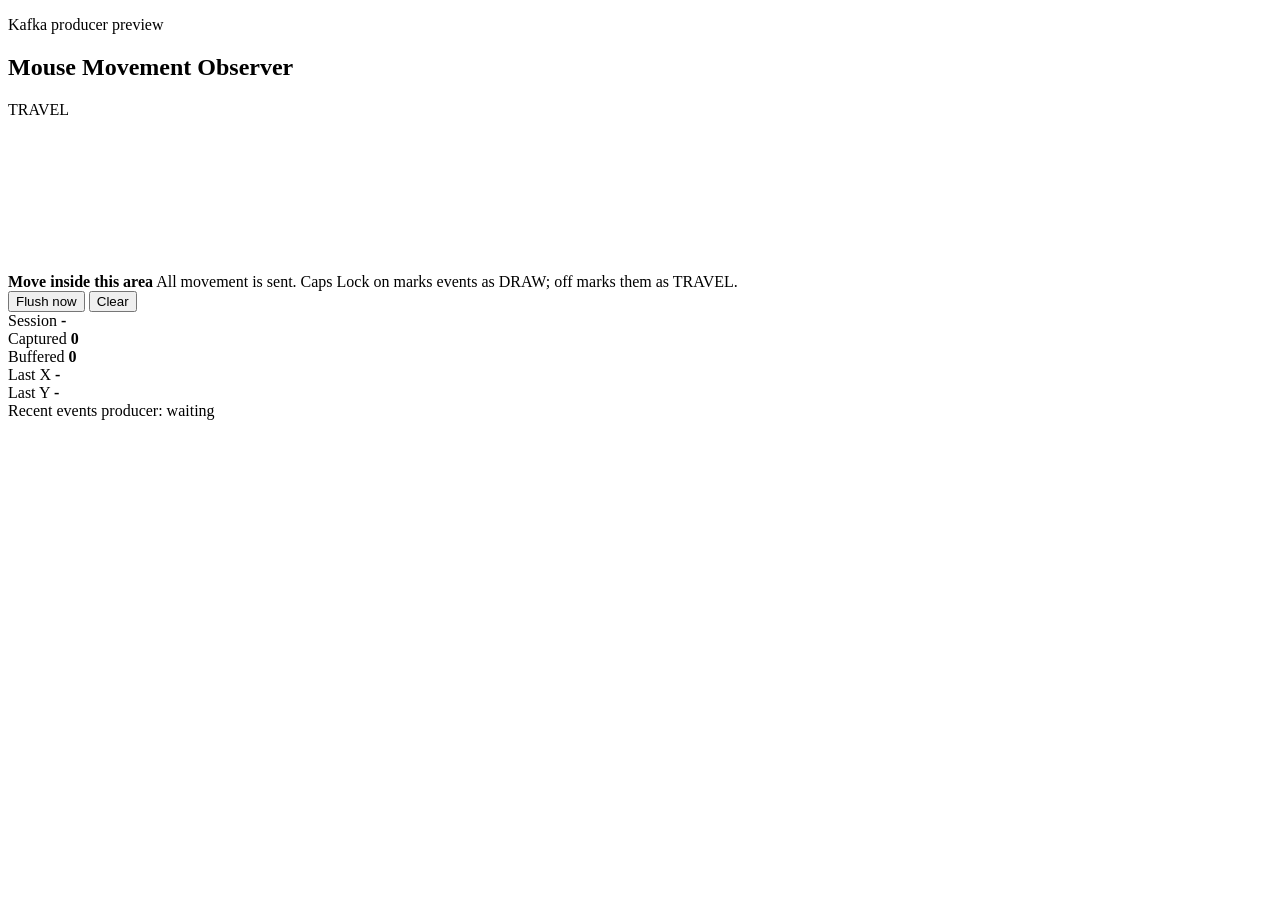
==== Generator/src/main/resources/static/index.html @ e88c15e1 "receiver for reconstruction added" ====
<!doctype html>
<html lang="en">
<head>
	<meta charset="utf-8">
	<meta name="viewport" content="width=device-width, initial-scale=1">
	<title>Mouse Movement Observer</title>
	<link rel="stylesheet" href="/styles.css">
</head>
<body>
	<main class="observer-shell">
		<section class="capture-panel" aria-labelledby="page-title">
			<div class="title-row">
				<div>
					<p class="eyebrow">Kafka producer preview</p>
					<h1 id="page-title">Mouse Movement Observer</h1>
				</div>
				<div class="status-pill" id="capture-status">TRAVEL</div>
			</div>

			<div class="tracker-surface" id="tracker-surface">
				<canvas id="trail-canvas" aria-label="Mouse movement trail"></canvas>
				<div class="crosshair" id="crosshair" aria-hidden="true"></div>
				<div class="surface-copy">
					<strong>Move inside this area</strong>
					<span>All movement is sent. Caps Lock on marks events as DRAW; off marks them as TRAVEL.</span>
				</div>
			</div>

			<div class="controls" aria-label="Capture controls">
				<button type="button" id="flush-events">Flush now</button>
				<button type="button" id="clear-events">Clear</button>
			</div>
		</section>

		<aside class="metrics-panel" aria-label="Capture metrics">
			<div class="metric">
				<span>Session</span>
				<strong id="session-id">-</strong>
			</div>
			<div class="metric-grid">
				<div class="metric">
					<span>Captured</span>
					<strong id="captured-count">0</strong>
				</div>
				<div class="metric">
					<span>Buffered</span>
					<strong id="buffered-count">0</strong>
				</div>
				<div class="metric">
					<span>Last X</span>
					<strong id="last-x">-</strong>
				</div>
				<div class="metric">
					<span>Last Y</span>
					<strong id="last-y">-</strong>
				</div>
			</div>
			<div class="event-log" aria-label="Recent events">
				<div class="log-heading">
					<span>Recent events</span>
					<span id="producer-state">producer: waiting</span>
				</div>
				<ol id="event-list"></ol>
			</div>
		</aside>
	</main>

	<script src="/observer.js"></script>
</body>
</html>
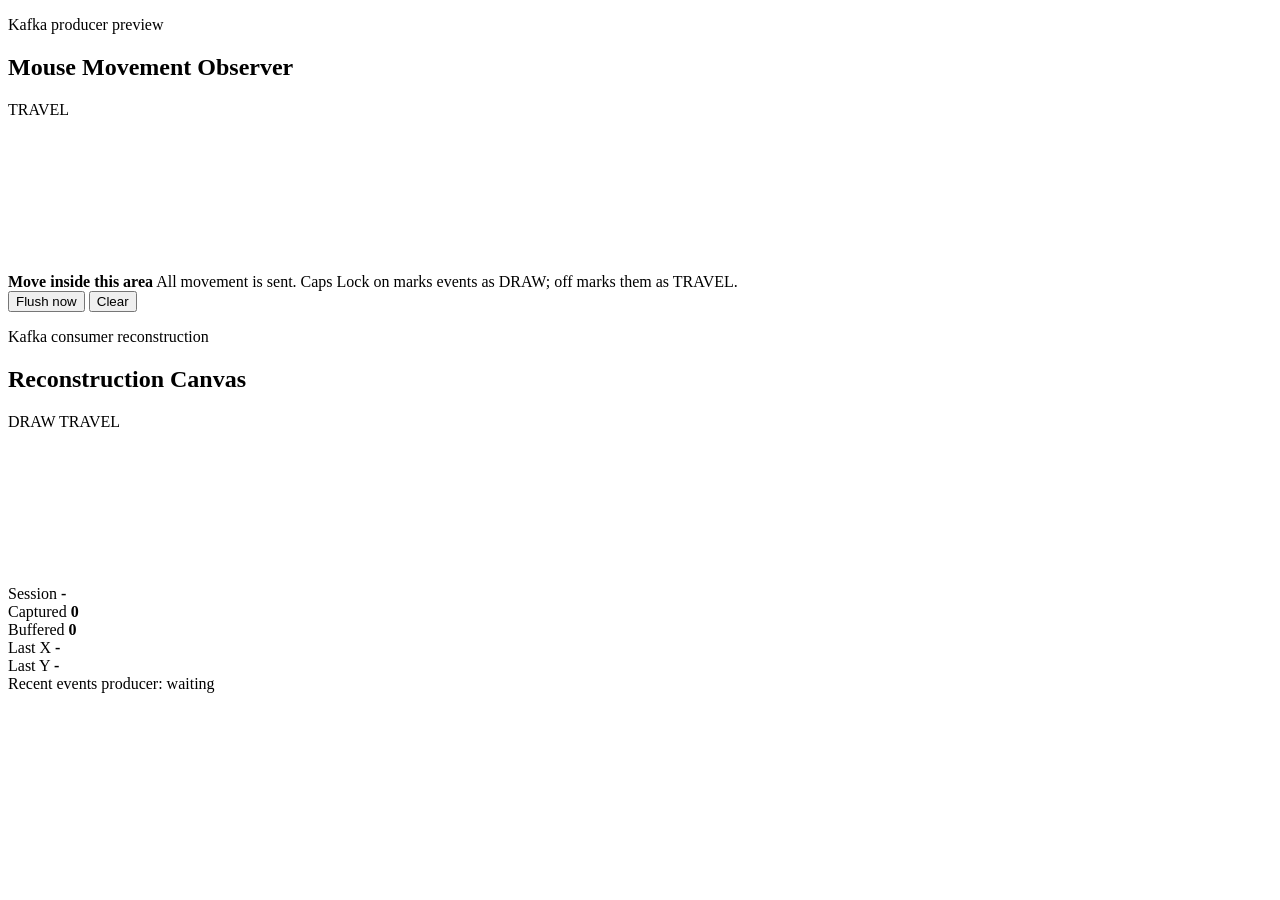
==== commit 1e62c1e5: "merge commit" ====
--- a/Generator/src/main/resources/static/index.html
+++ b/Generator/src/main/resources/static/index.html
@@ -31,7 +31,22 @@
 				<button type="button" id="clear-events">Clear</button>
 			</div>
 		</section>
-
+
+		<section class="reconstruction-panel" aria-labelledby="reconstruction-title">
+			<div class="title-row">
+				<div>
+					<p class="eyebrow">Kafka consumer reconstruction</p>
+					<h2 id="reconstruction-title">Reconstruction Canvas</h2>
+				</div>
+				<div class="legend" aria-label="Reconstruction legend">
+					<span><i class="legend-draw"></i>DRAW</span>
+					<span><i class="legend-travel"></i>TRAVEL</span>
+				</div>
+			</div>
+			<div class="reconstruction-surface">
+				<canvas id="reconstruction-canvas" aria-label="Consumed movement reconstruction"></canvas>
+			</div>
+		</section>
 		<aside class="metrics-panel" aria-label="Capture metrics">
 			<div class="metric">
 				<span>Session</span>
